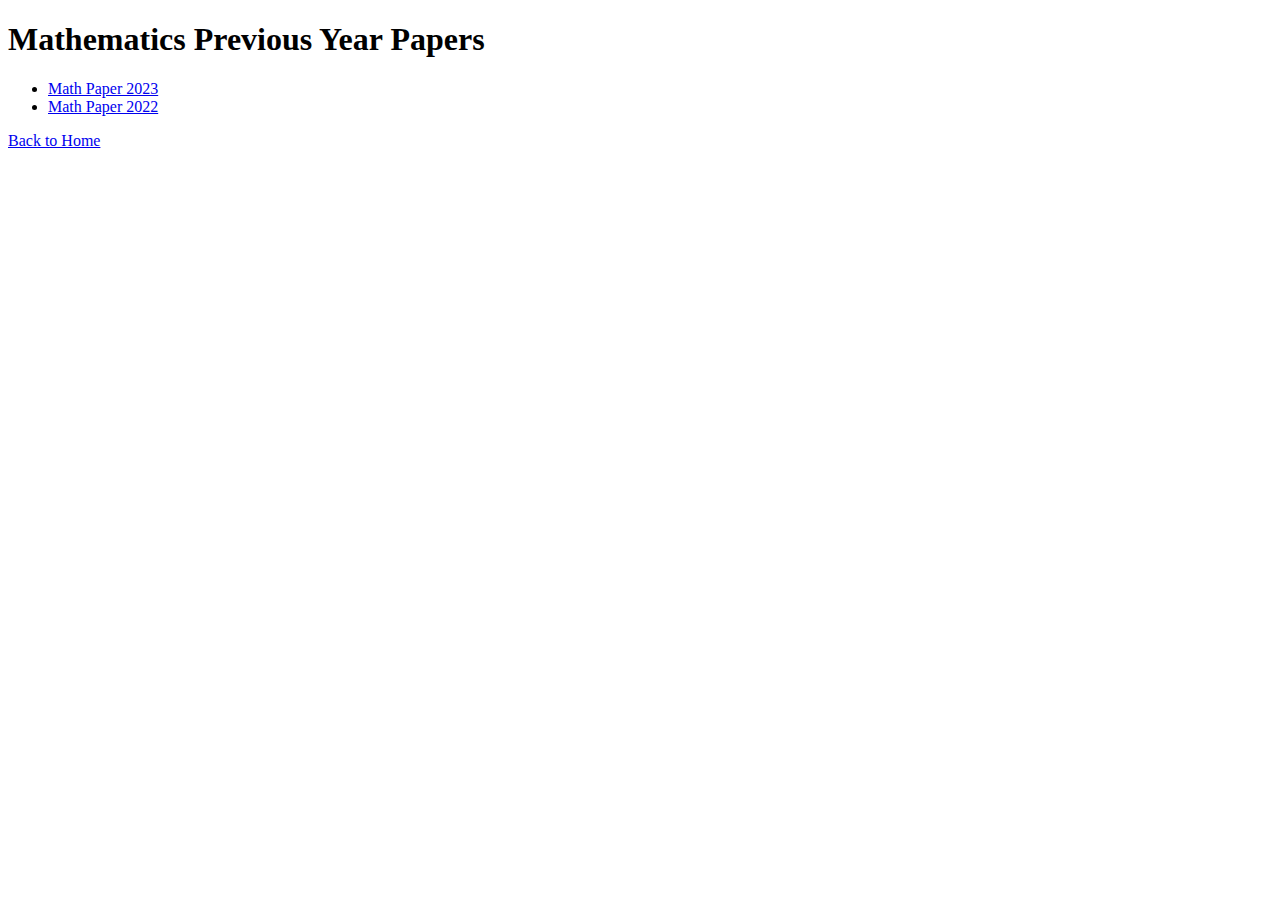
==== papers/math.html @ 676f8162 "math.html" ====
<!DOCTYPE html>
<html lang="en">
<head>
    <meta charset="UTF-8">
    <meta name="viewport" content="width=device-width, initial-scale=1.0">
    <title>Mathematics PYQs</title>
</head>
<body>
    <h1>Mathematics Previous Year Papers</h1>
    <ul>
        <li><a href="https://yourdrive.com/math_paper1.pdf" target="_blank">Math Paper 2023</a></li>
        <li><a href="https://yourdrive.com/math_paper2.pdf" target="_blank">Math Paper 2022</a></li>
    </ul>
    <a href="../index.html">Back to Home</a>
</body>
</html>
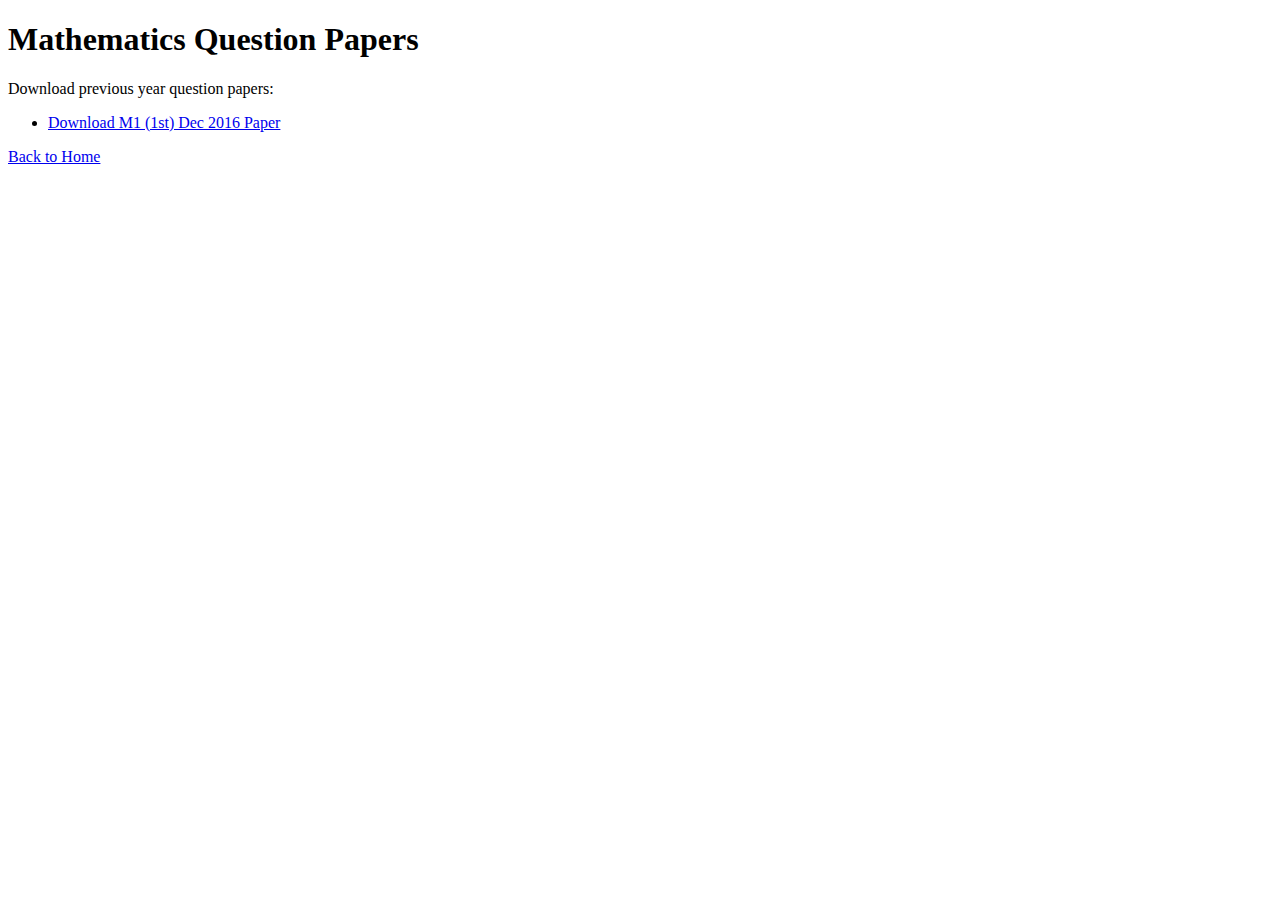
==== commit 081c76fb: "math.html" ====
--- a/papers/math.html
+++ b/papers/math.html
@@ -6,11 +6,19 @@
     <title>Mathematics PYQs</title>
 </head>
 <body>
-    <h1>Mathematics Previous Year Papers</h1>
-    <ul>
-        <li><a href="https://yourdrive.com/math_paper1.pdf" target="_blank">Math Paper 2023</a></li>
-        <li><a href="https://yourdrive.com/math_paper2.pdf" target="_blank">Math Paper 2022</a></li>
-    </ul>
-    <a href="../index.html">Back to Home</a>
+  <h1>Mathematics Question Papers</h1>
+<p>Download previous year question papers:</p>
+
+<ul>
+    <li>
+        <a href="https://github.com/Arpi7-pareek/PYQs/raw/main/papers/M1(1st)Dec2016.pdf" download>
+            Download M1 (1st) Dec 2016 Paper
+        </a>
+    </li>
+    <!-- Add more papers here -->
+</ul>
+
+<a href="index.html">Back to Home</a>
+
 </body>
 </html>
